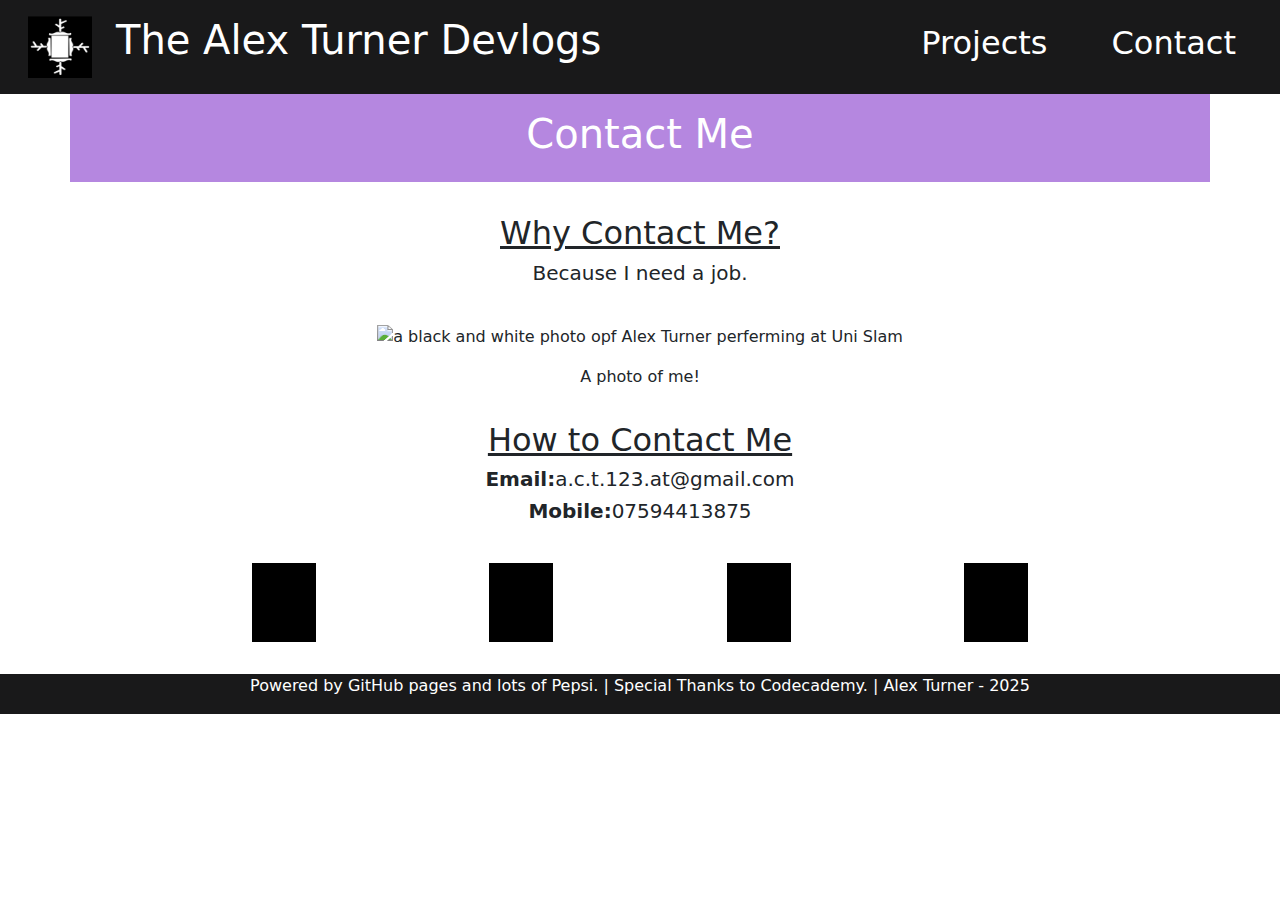
==== website/contact.html @ 3647269c "added padding around elements" ====
<!DOCTYPE html>
<html lang="en">

    <head>
        <meta charset="utf-8">
        <meta name="viewport" content="width=device-width, initial-scale=1">

        <title>Alex Turner - Contact</title>
        <!--Bootstrap CSS-->
        <link href="https://cdn.jsdelivr.net/npm/bootstrap@5.3.3/dist/css/bootstrap.min.css" rel="stylesheet" integrity="sha384-QWTKZyjpPEjISv5WaRU9OFeRpok6YctnYmDr5pNlyT2bRjXh0JMhjY6hW+ALEwIH" crossorigin="anonymous">
    </head>

    <body>

        <!--Bootstrap JS-->
        <script src="https://cdn.jsdelivr.net/npm/bootstrap@5.3.3/dist/js/bootstrap.bundle.min.js" integrity="sha384-YvpcrYf0tY3lHB60NNkmXc5s9fDVZLESaAA55NDzOxhy9GkcIdslK1eN7N6jIeHz" crossorigin="anonymous"></script>
 
        <!--Header Section-->
        <header class="container-fluid sticky-top" style="background-color: #19191A;">
            <div class="row">
                <!--Logo and Title-->
                <div class="col-6">
                    <div class="row">
                        <div id="logo" class="col-auto">
                            <a href="../website/home.html"><img src="../assets/logo.png" alt="The Alex Turner Method logo" style="max-width: 5rem; padding: 1rem 0rem 1rem 1rem;"></a>
                        </div>
                        <div id="title" class="col">
                            <h1 style="padding: 1rem 0rem; color: white;">The Alex Turner Devlogs</h1>
                        </div>
                    </div>
                </div>
                <!--Spacer-->
                <div class="col-1"></div>
                <!--Navbar Comp-->
                <div class="col-5">
                    <nav class="nav" style="justify-content: flex-end;">
                        <a class="nav-link" href="#"><h2 style="padding: 1rem; align-items: flex-end; color: white;">Projects</h2></a>
                        <a class="nav-link" href="../website/contact.html"><h2 style="padding: 1rem; align-items: flex-end; color: white;">Contact</h2></a>
                    </nav>
                </div>
            </div>
        </header>

        <!--Main Section-->
        <main>

            <!--Page Title-->
            <section id="contact-title" class="container" style="background-color: #b587e0; color: white; display: flex; justify-content: center; padding: 1rem;">
                <h1>Contact Me</h1>
            </section>

            <section id="contact-info" class="container" style="display: flex; flex-direction: column;">
                <div class="row">

                    <div class="col-1">
                        <!--Spacer-->
                    </div>

                    <div class="col-10">

                        <div class="row">
                            <h2 style=" display: flex; justify-content: center; padding-top: 2rem;"><u>Why Contact Me?</u></h2>
                            <h5 style=" display: flex; justify-content: center; padding-bottom: 2rem;">Because I need a job.</h5>
                        </div>

                        <div class="row">
                            <figure style=" display: flex; justify-content: center;">
                                <img src="../assets/alex turner conatct.jpeg" alt="a black and white photo opf Alex Turner perferming at Uni Slam">
                            </figure>
                            <figcaption style=" display: flex; justify-content: center;">A photo of me!</figcaption>
                        </div>

                        <div class="row">
                            <h2 style=" display: flex; justify-content: center; padding-top: 2rem;"><u>How to Contact Me</u></h2>
                            <h5 style=" display: flex; justify-content: center;"><strong>Email: </strong>a.c.t.123.at@gmail.com</h5>
                            <h5 style=" display: flex; justify-content: center;"><strong>Mobile: </strong>07594413875</h5>
                        </div>

                        <div class="row" style="display: flex; justify-content: center;">
                            <!--Insert logo images and also link them properly!-->
                            <div class="col-3" style=" display: flex; justify-content: center; padding: 2rem;">
                                <a href="#"><img src="../assets/placeholder.png" alt="LinkedIn logo" style="justify-content: space-between; width: 4rem;"></a>
                            </div>
                            <div class="col-3" style=" display: flex; justify-content: center; padding: 2rem;">
                                <a href="#"><img src="../assets/placeholder.png" alt="GitHub logo" style="justify-content: space-between; width: 4rem;"></a>
                            </div>
                            <div class="col-3" style=" display: flex; justify-content: center; padding: 2rem;">
                                <a href="#"><img src="../assets/placeholder.png" alt="Instagram logo" style="justify-content: space-between; width: 4rem;"></a>
                            </div>
                            <div class="col-3" style=" display: flex; justify-content: center; padding: 2rem;">
                                <a href="#"><img src="../assets/placeholder.png" alt="BlueSky logo" style="justify-content: space-between; width: 4rem;"></a>
                            </div>
                        </div>

                    </div>

                    <div class="col-1">
                        <!--Spacer-->
                    </div>

                </div>
            </section>

        </main>

        <!--Footer-->
        <footer style="background-color: #19191A; color: white; display: flex; justify-content: center;">
            <p>Powered by GitHub pages and lots of Pepsi. | Special Thanks to Codecademy. | Alex Turner - 2025</p>
        </footer>

    </body>

</html>
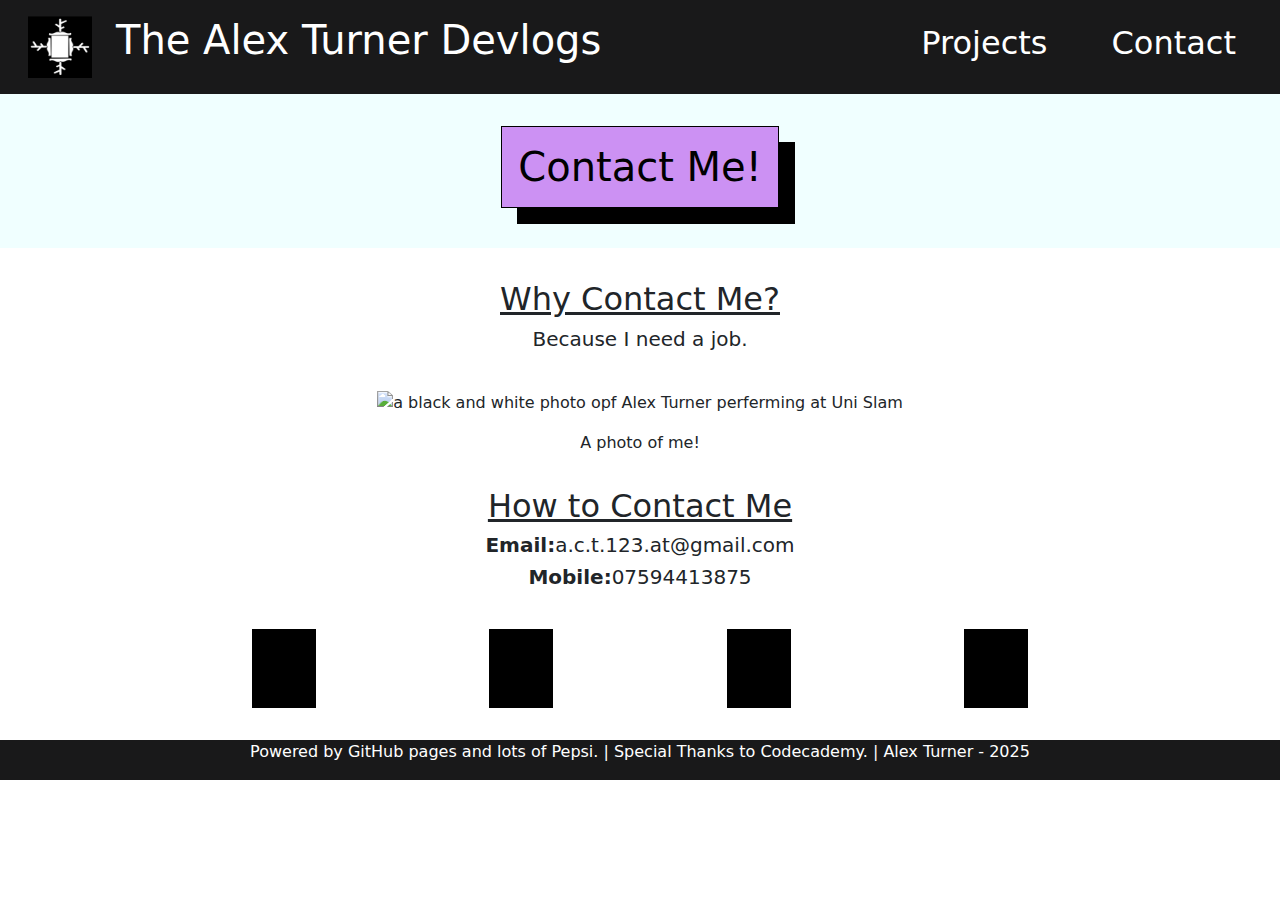
==== commit 87cc0422: "added css to the contact page and styled the page title" ====
--- a/website/contact.html
+++ b/website/contact.html
@@ -4,8 +4,9 @@
     <head>
         <meta charset="utf-8">
         <meta name="viewport" content="width=device-width, initial-scale=1">
-
         <title>Alex Turner - Contact</title>
+        <!--Regular CSS-->
+        <link href="../website/style.css" rel="stylesheet" type="text/css" media="all">
         <!--Bootstrap CSS-->
         <link href="https://cdn.jsdelivr.net/npm/bootstrap@5.3.3/dist/css/bootstrap.min.css" rel="stylesheet" integrity="sha384-QWTKZyjpPEjISv5WaRU9OFeRpok6YctnYmDr5pNlyT2bRjXh0JMhjY6hW+ALEwIH" crossorigin="anonymous">
     </head>
@@ -41,13 +42,13 @@
             </div>
         </header>
 
+        <!--Page Title-->
+        <section id="contact-title" style="background-color: azure; color: black; display: flex; justify-content: center; padding: 2rem;">
+            <h1>Contact Me!</h1>
+        </section>
+
         <!--Main Section-->
-        <main>
-
-            <!--Page Title-->
-            <section id="contact-title" class="container" style="background-color: #b587e0; color: white; display: flex; justify-content: center; padding: 1rem;">
-                <h1>Contact Me</h1>
-            </section>
+        <main
 
             <section id="contact-info" class="container" style="display: flex; flex-direction: column;">
                 <div class="row">
--- a/website/style.css
+++ b/website/style.css
@@ -0,0 +1,29 @@
+main {
+    background-image: url(../assets/website\ bg.png);
+    background-size: cover;
+}
+
+#hero {
+    object-fit: contain;
+}
+
+#main-body {
+    background-color: azure;
+    border: 1px solid;
+    padding: 1rem;
+    box-shadow: 1rem 1rem;
+}
+
+#cta h1 {
+    background-color: rgb(204, 145, 243);
+    border: 1px solid;
+    padding: 1rem;
+    box-shadow: 1rem 1rem;
+}
+
+#contact-title h1 {
+    background-color: rgb(204, 145, 243);
+    border: 1px solid;
+    padding: 1rem;
+    box-shadow: 1rem 1rem;
+}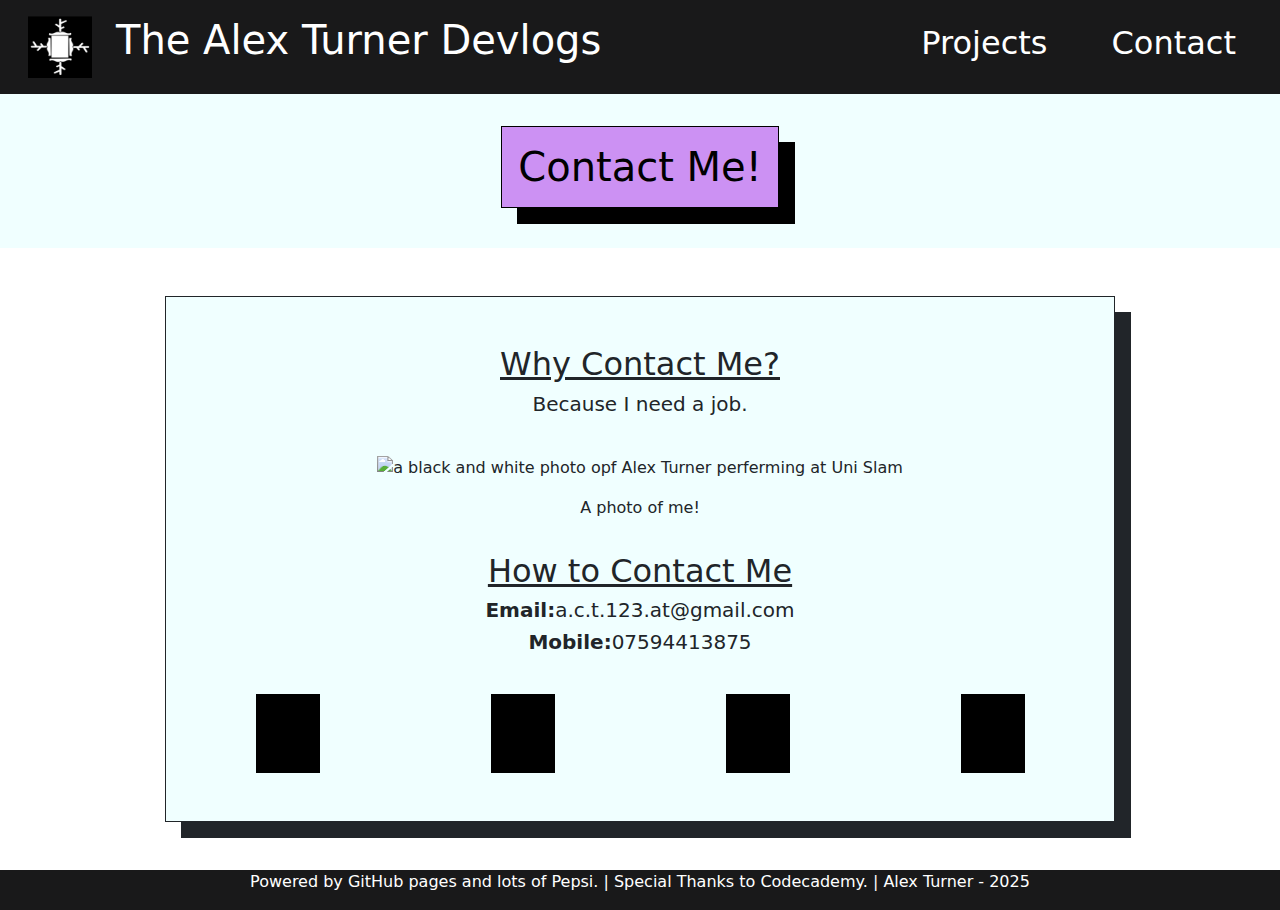
==== commit c58251bc: "styled the main body of the contact page" ====
--- a/website/contact.html
+++ b/website/contact.html
@@ -48,7 +48,7 @@
         </section>
 
         <!--Main Section-->
-        <main
+        <main style="padding: 3rem;">
 
             <section id="contact-info" class="container" style="display: flex; flex-direction: column;">
                 <div class="row">
@@ -57,7 +57,7 @@
                         <!--Spacer-->
                     </div>
 
-                    <div class="col-10">
+                    <div id="main-body" class="col-10">
 
                         <div class="row">
                             <h2 style=" display: flex; justify-content: center; padding-top: 2rem;"><u>Why Contact Me?</u></h2>
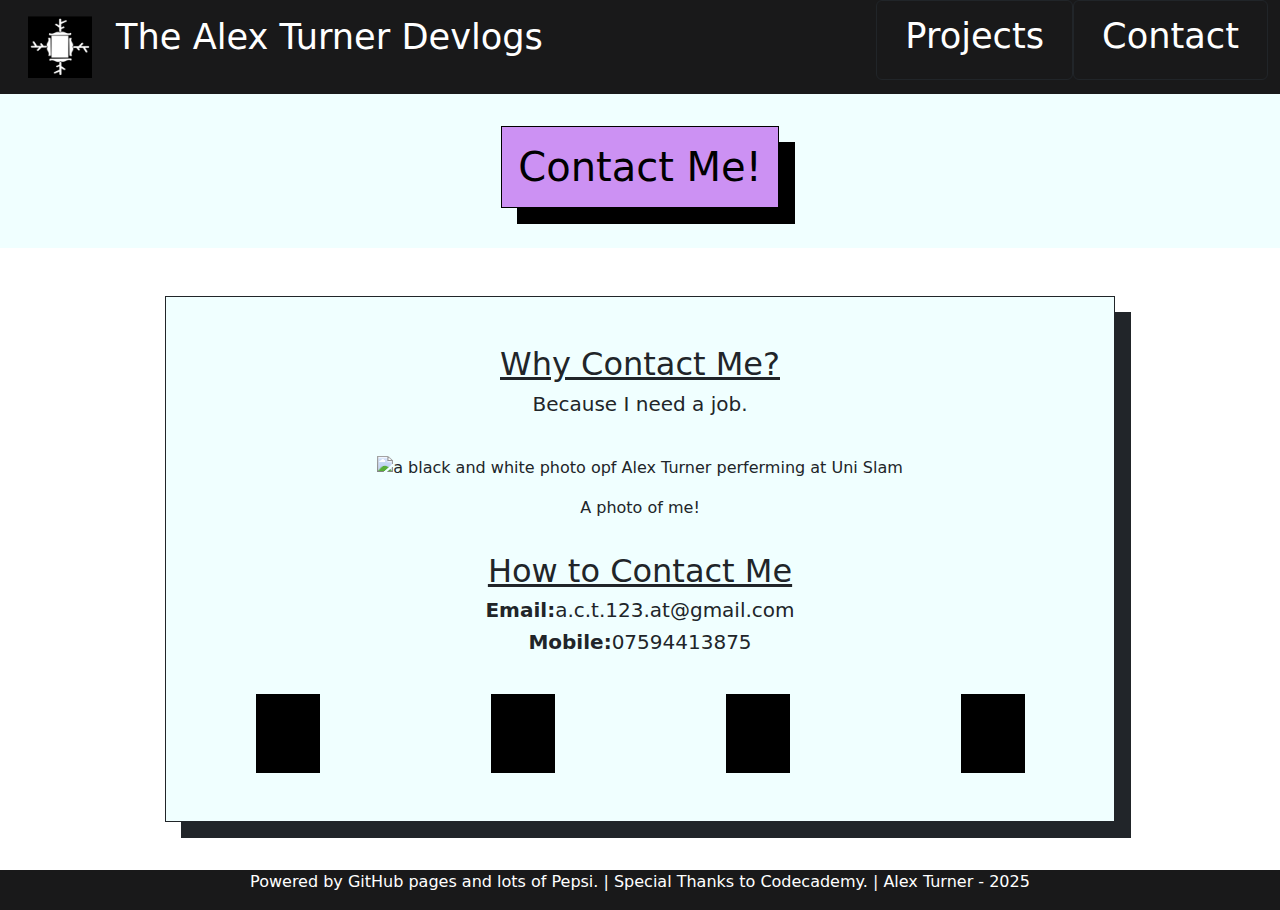
==== commit 9d7d015f: "Merge pull request #9 from renrutardnaxela/css-transitions" ====
--- a/website/contact.html
+++ b/website/contact.html
@@ -26,7 +26,7 @@
                             <a href="../website/home.html"><img src="../assets/logo.png" alt="The Alex Turner Method logo" style="max-width: 5rem; padding: 1rem 0rem 1rem 1rem;"></a>
                         </div>
                         <div id="title" class="col">
-                            <h1 style="padding: 1rem 0rem; color: white;">The Alex Turner Devlogs</h1>
+                            <h1 style="font-size: calc(1rem + 1.5vw); padding: 1rem 0rem; color: white;">The Alex Turner Devlogs</h1>
                         </div>
                     </div>
                 </div>
@@ -35,8 +35,8 @@
                 <!--Navbar Comp-->
                 <div class="col-5">
                     <nav class="nav" style="justify-content: flex-end;">
-                        <a class="nav-link" href="#"><h2 style="padding: 1rem; align-items: flex-end; color: white;">Projects</h2></a>
-                        <a class="nav-link" href="../website/contact.html"><h2 style="padding: 1rem; align-items: flex-end; color: white;">Contact</h2></a>
+                        <button type="button" class="btn btn-outline-dark"><a class="nav-link" href="#"><h2 style="font-size: calc(1rem + 1.5vw); align-items: flex-end; color: white;">Projects</h2></a></button>
+                        <button type="button" class="btn btn-outline-dark"><a class="nav-link" href="../website/contact.html"><h2 style="font-size: calc(1rem + 1.5vw); align-items: flex-end; color: white;">Contact</h2></a></button>
                     </nav>
                 </div>
             </div>
@@ -65,8 +65,8 @@
                         </div>
 
                         <div class="row">
-                            <figure style=" display: flex; justify-content: center;">
-                                <img src="../assets/alex turner conatct.jpeg" alt="a black and white photo opf Alex Turner perferming at Uni Slam">
+                            <figure id="contact-me-img" style=" display: flex; justify-content: center;">
+                                <img style="max-width: 80%" src="../assets/alex turner conatct.jpeg" alt="a black and white photo opf Alex Turner perferming at Uni Slam">
                             </figure>
                             <figcaption style=" display: flex; justify-content: center;">A photo of me!</figcaption>
                         </div>
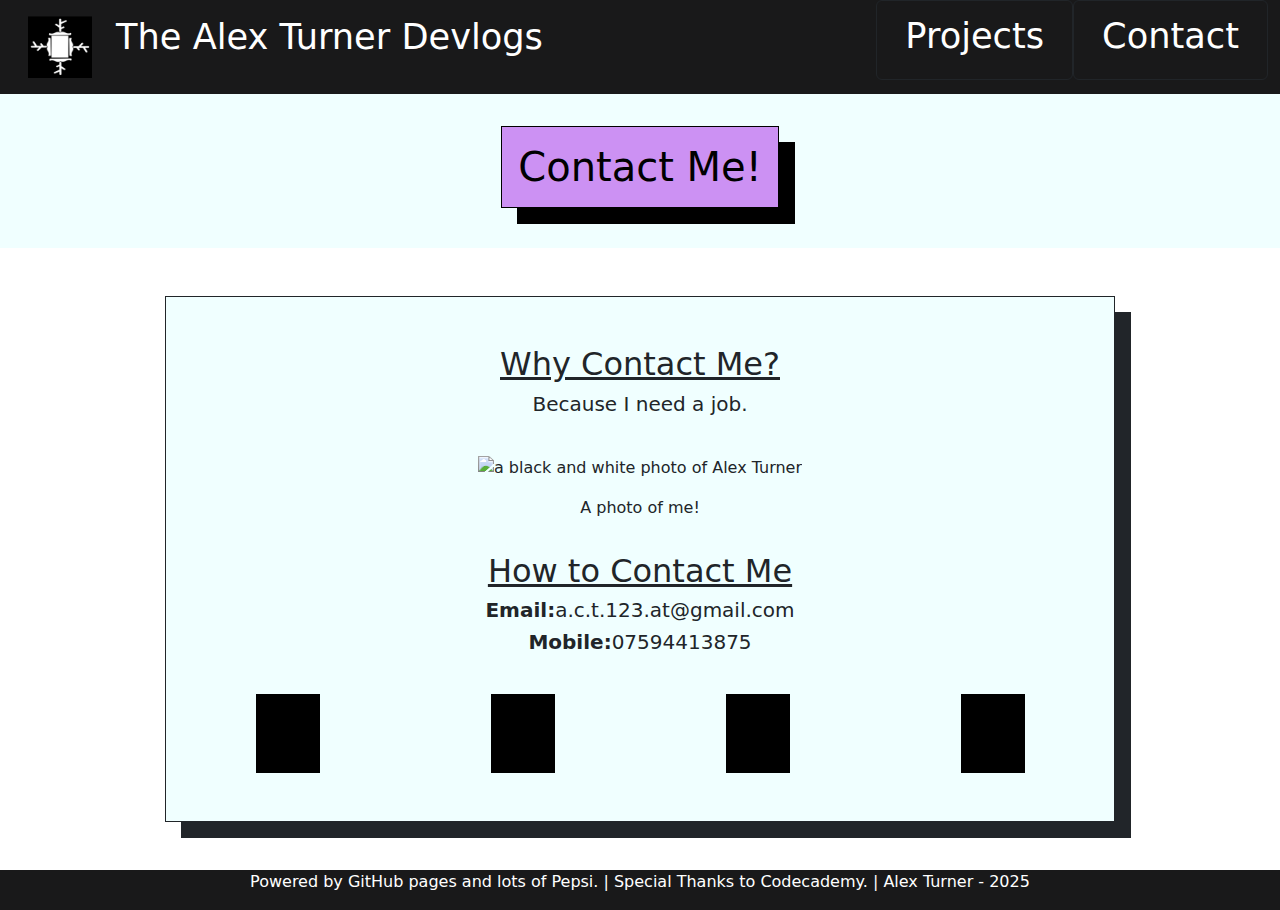
==== commit 2f37056b: "i added the js script to the contact page and added the new img to the assets folder" ====
--- a/website/contact.html
+++ b/website/contact.html
@@ -15,7 +15,10 @@
 
         <!--Bootstrap JS-->
         <script src="https://cdn.jsdelivr.net/npm/bootstrap@5.3.3/dist/js/bootstrap.bundle.min.js" integrity="sha384-YvpcrYf0tY3lHB60NNkmXc5s9fDVZLESaAA55NDzOxhy9GkcIdslK1eN7N6jIeHz" crossorigin="anonymous"></script>
- 
+
+        <!--My JS-->
+        <script src="../website/script.js"></script>
+
         <!--Header Section-->
         <header class="container-fluid sticky-top" style="background-color: #19191A;">
             <div class="row">
@@ -66,7 +69,8 @@
 
                         <div class="row">
                             <figure id="contact-me-img" style=" display: flex; justify-content: center;">
-                                <img style="max-width: 80%" src="../assets/alex turner conatct.jpeg" alt="a black and white photo opf Alex Turner perferming at Uni Slam">
+                                <img id="img-of-me" style="max-width: 80%" src="../assets/alex turner conatct.jpeg" alt="a black and white photo of Alex Turner" onmouseover="onHover();" 
+                                onmouseout="offHover();">
                             </figure>
                             <figcaption style=" display: flex; justify-content: center;">A photo of me!</figcaption>
                         </div>
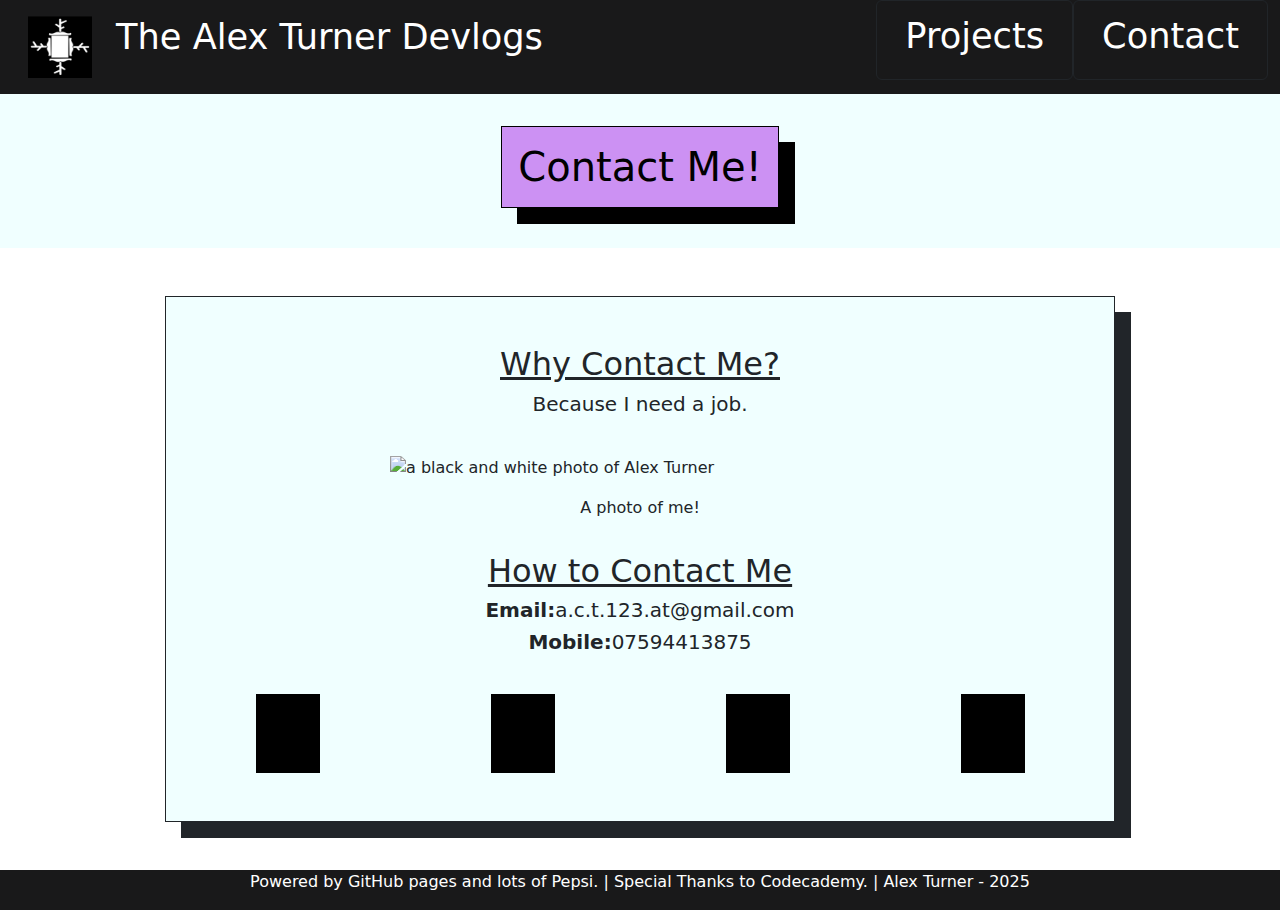
==== commit eeb58b21: "added navbar, title, cta, and footer as well as linked all the pages together" ====
--- a/website/contact.html
+++ b/website/contact.html
@@ -18,6 +18,7 @@
 
         <!--My JS-->
         <script src="../website/script.js"></script>
+        <script type="text/javascript" src="https://code.jquery.com/jquery-1.7.1.min.js"></script>
 
         <!--Header Section-->
         <header class="container-fluid sticky-top" style="background-color: #19191A;">
@@ -38,7 +39,7 @@
                 <!--Navbar Comp-->
                 <div class="col-5">
                     <nav class="nav" style="justify-content: flex-end;">
-                        <button type="button" class="btn btn-outline-dark"><a class="nav-link" href="#"><h2 style="font-size: calc(1rem + 1.5vw); align-items: flex-end; color: white;">Projects</h2></a></button>
+                        <button type="button" class="btn btn-outline-dark"><a class="nav-link" href="../website/projects.html"><h2 style="font-size: calc(1rem + 1.5vw); align-items: flex-end; color: white;">Projects</h2></a></button>
                         <button type="button" class="btn btn-outline-dark"><a class="nav-link" href="../website/contact.html"><h2 style="font-size: calc(1rem + 1.5vw); align-items: flex-end; color: white;">Contact</h2></a></button>
                     </nav>
                 </div>
@@ -68,11 +69,11 @@
                         </div>
 
                         <div class="row">
-                            <figure id="contact-me-img" style=" display: flex; justify-content: center;">
-                                <img id="img-of-me" style="max-width: 80%" src="../assets/alex turner conatct.jpeg" alt="a black and white photo of Alex Turner" onmouseover="onHover();" 
+                            <figure id="contact-me-img" style="display: flex; justify-content: center;">
+                                <img style="width: 55vw; max-width: 500px;" id="myImgID" src="../assets/alex turner conatct.jpeg" alt="a black and white photo of Alex Turner" onmouseover="onHover();" 
                                 onmouseout="offHover();">
                             </figure>
-                            <figcaption style=" display: flex; justify-content: center;">A photo of me!</figcaption>
+                            <figcaption style="display: flex; justify-content: center;">A photo of me!</figcaption>
                         </div>
 
                         <div class="row">
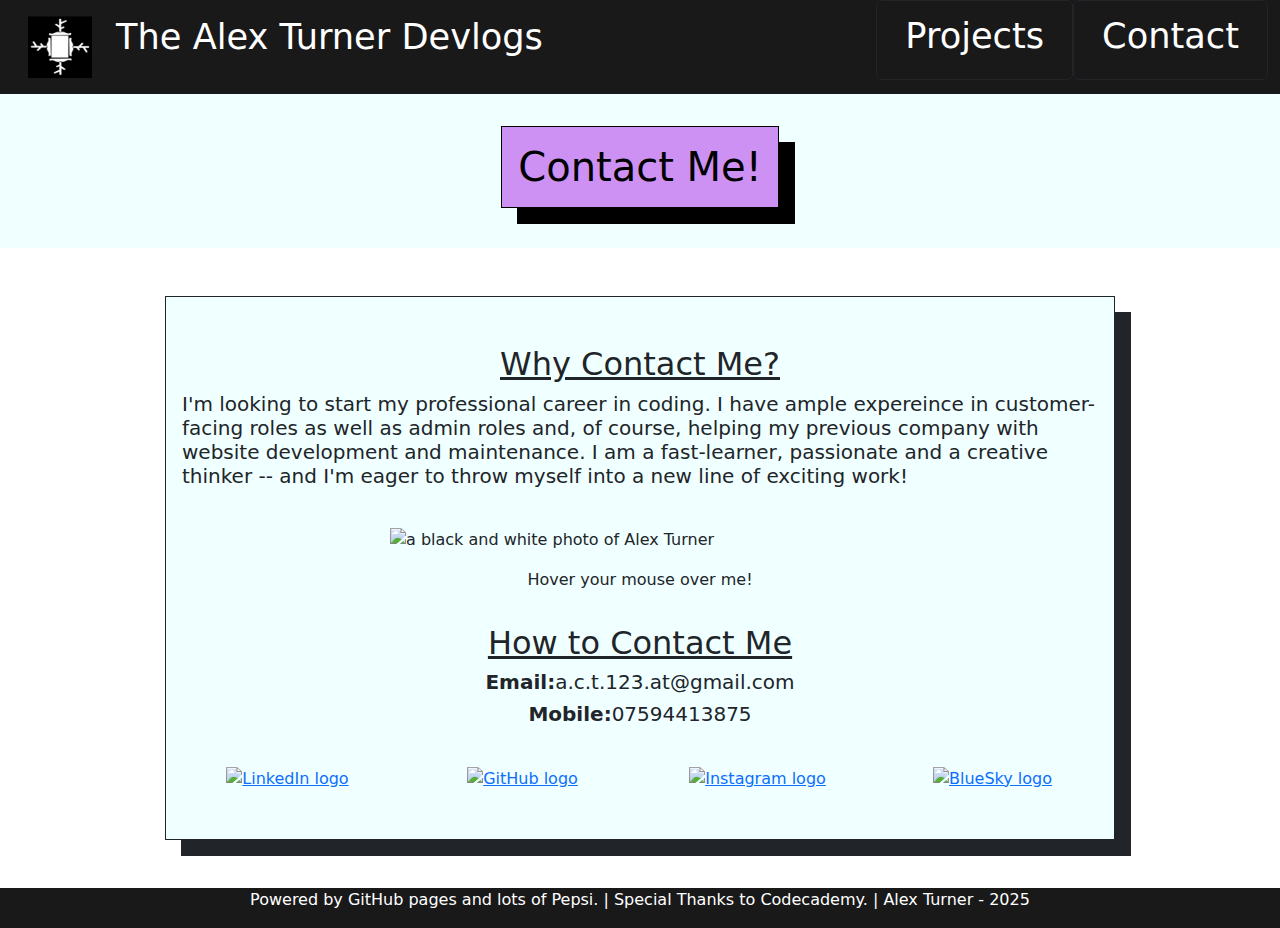
==== commit f9ca3d81: "changed all the links to home.html and changed the folder home.html is in" ====
--- a/website/contact.html
+++ b/website/contact.html
@@ -27,7 +27,7 @@
                 <div class="col-6">
                     <div class="row">
                         <div id="logo" class="col-auto">
-                            <a href="../website/home.html"><img src="../assets/logo.png" alt="The Alex Turner Method logo" style="max-width: 5rem; padding: 1rem 0rem 1rem 1rem;"></a>
+                            <a href="../home.html"><img src="../assets/logo.png" alt="The Alex Turner Method logo" style="max-width: 5rem; padding: 1rem 0rem 1rem 1rem;"></a>
                         </div>
                         <div id="title" class="col">
                             <h1 style="font-size: calc(1rem + 1.5vw); padding: 1rem 0rem; color: white;">The Alex Turner Devlogs</h1>
@@ -65,7 +65,7 @@
 
                         <div class="row">
                             <h2 style=" display: flex; justify-content: center; padding-top: 2rem;"><u>Why Contact Me?</u></h2>
-                            <h5 style=" display: flex; justify-content: center; padding-bottom: 2rem;">Because I need a job.</h5>
+                            <h5 style=" display: flex; justify-content: center; padding-bottom: 2rem;">I'm looking to start my professional career in coding. I have ample expereince in customer-facing roles as well as admin roles and, of course, helping my previous company with website development and maintenance. I am a fast-learner, passionate and a creative thinker -- and I'm eager to throw myself into a new line of exciting work!</h5>
                         </div>
 
                         <div class="row">
@@ -73,7 +73,7 @@
                                 <img style="width: 55vw; max-width: 500px;" id="myImgID" src="../assets/alex turner conatct.jpeg" alt="a black and white photo of Alex Turner" onmouseover="onHover();" 
                                 onmouseout="offHover();">
                             </figure>
-                            <figcaption style="display: flex; justify-content: center;">A photo of me!</figcaption>
+                            <figcaption style="display: flex; justify-content: center;">Hover your mouse over me!</figcaption>
                         </div>
 
                         <div class="row">
@@ -85,16 +85,16 @@
                         <div class="row" style="display: flex; justify-content: center;">
                             <!--Insert logo images and also link them properly!-->
                             <div class="col-3" style=" display: flex; justify-content: center; padding: 2rem;">
-                                <a href="#"><img src="../assets/placeholder.png" alt="LinkedIn logo" style="justify-content: space-between; width: 4rem;"></a>
+                                <a href="www.linkedin.com/in/alexandra-turner-8217aa261"><img src="../assets/linkedin logo.png" alt="LinkedIn logo" style="justify-content: space-between; width: 4rem;"></a>
                             </div>
                             <div class="col-3" style=" display: flex; justify-content: center; padding: 2rem;">
-                                <a href="#"><img src="../assets/placeholder.png" alt="GitHub logo" style="justify-content: space-between; width: 4rem;"></a>
+                                <a href="https://github.com/renrutardnaxela"><img src="../assets/github logo.png" alt="GitHub logo" style="justify-content: space-between; width: 4rem;"></a>
                             </div>
                             <div class="col-3" style=" display: flex; justify-content: center; padding: 2rem;">
-                                <a href="#"><img src="../assets/placeholder.png" alt="Instagram logo" style="justify-content: space-between; width: 4rem;"></a>
+                                <a href="../website/not_available.html"><img src="../assets/instagram logo.png" alt="Instagram logo" style="justify-content: space-between; width: 4rem;"></a>
                             </div>
                             <div class="col-3" style=" display: flex; justify-content: center; padding: 2rem;">
-                                <a href="#"><img src="../assets/placeholder.png" alt="BlueSky logo" style="justify-content: space-between; width: 4rem;"></a>
+                                <a href="../website/not_available.html"><img src="../assets/bluesky logo.png" alt="BlueSky logo" style="justify-content: space-between; width: 4rem;"></a>
                             </div>
                         </div>
 
--- a/website/style.css
+++ b/website/style.css
@@ -1,3 +1,8 @@
+#title {
+    min-width: 10%;
+    flex-shrink: 4;
+}
+
 main {
     background-image: url(../assets/website\ bg.png);
     background-size: cover;
@@ -14,6 +19,28 @@
     box-shadow: 1rem 1rem;
 }
 
+#overview {
+    background-color: azure;
+    border: 1px solid;
+    padding: 1rem;
+    box-shadow: 1rem 1rem;
+}
+
+#devlog {
+    background-color: azure;
+    border: 1px solid;
+    padding: 1rem;
+    box-shadow: 1rem 1rem;
+}
+
+#project-image {
+    background-color: azure;
+    border: 1px solid;
+    padding: 1rem;
+    box-shadow: 1rem 1rem;
+}
+
+
 #cta h1 {
     background-color: rgb(204, 145, 243);
     border: 1px solid;
@@ -26,4 +53,8 @@
     border: 1px solid;
     padding: 1rem;
     box-shadow: 1rem 1rem;
+}
+
+#contact-me-img {
+    object-fit: contain;
 }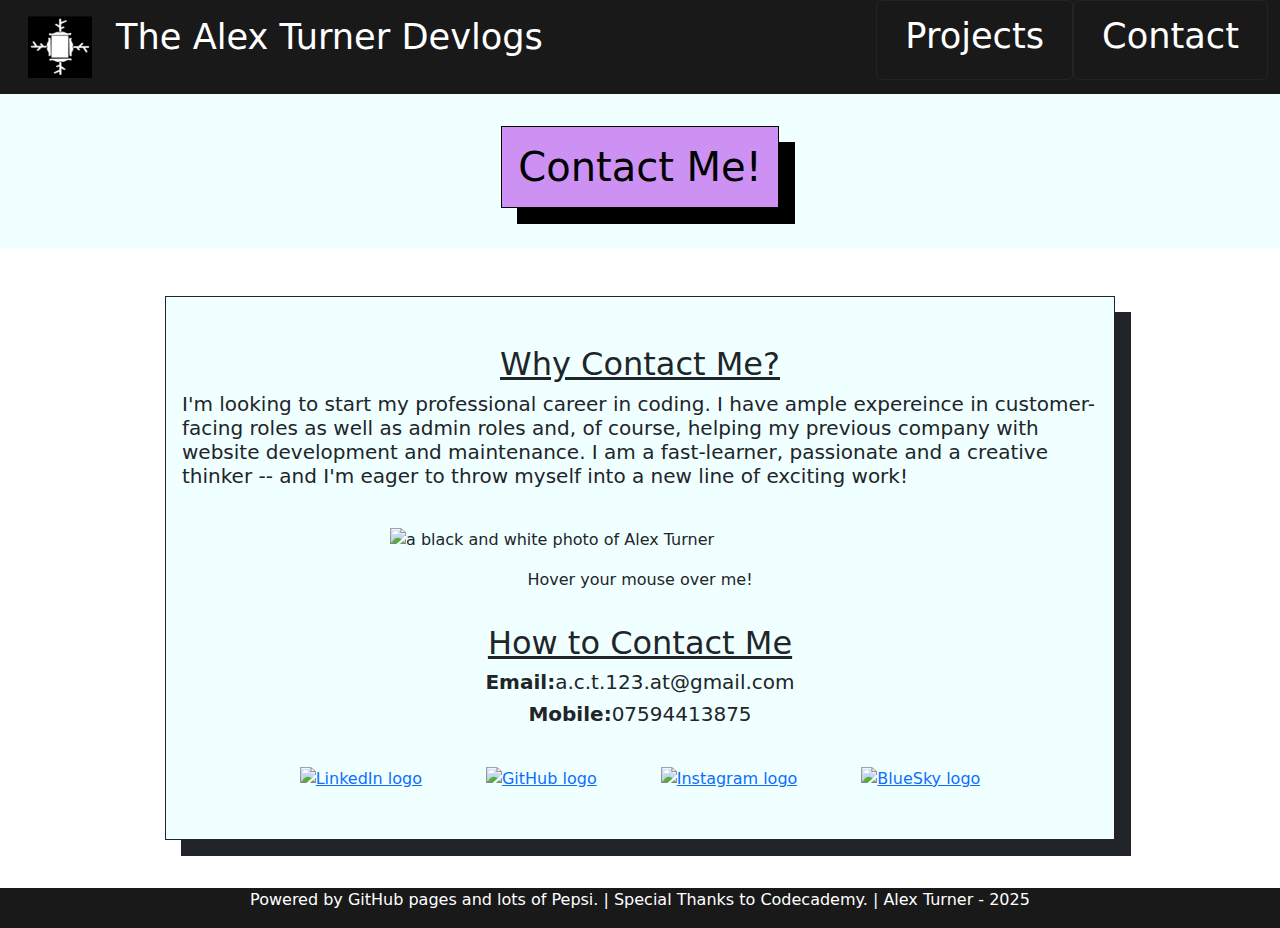
==== commit 18bbff0f: "made the logos fit" ====
--- a/website/contact.html
+++ b/website/contact.html
@@ -27,7 +27,7 @@
                 <div class="col-6">
                     <div class="row">
                         <div id="logo" class="col-auto">
-                            <a href="../home.html"><img src="../assets/logo.png" alt="The Alex Turner Method logo" style="max-width: 5rem; padding: 1rem 0rem 1rem 1rem;"></a>
+                            <a href="../index.html"><img src="../assets/logo.png" alt="The Alex Turner Method logo" style="max-width: 5rem; padding: 1rem 0rem 1rem 1rem;"></a>
                         </div>
                         <div id="title" class="col">
                             <h1 style="font-size: calc(1rem + 1.5vw); padding: 1rem 0rem; color: white;">The Alex Turner Devlogs</h1>
@@ -57,11 +57,11 @@
             <section id="contact-info" class="container" style="display: flex; flex-direction: column;">
                 <div class="row">
 
-                    <div class="col-1">
+                    <div class="col-auto col-sm-1">
                         <!--Spacer-->
                     </div>
 
-                    <div id="main-body" class="col-10">
+                    <div id="main-body" class="col-auto col-sm-10">
 
                         <div class="row">
                             <h2 style=" display: flex; justify-content: center; padding-top: 2rem;"><u>Why Contact Me?</u></h2>
@@ -84,23 +84,23 @@
 
                         <div class="row" style="display: flex; justify-content: center;">
                             <!--Insert logo images and also link them properly!-->
-                            <div class="col-3" style=" display: flex; justify-content: center; padding: 2rem;">
+                            <div class="col-auto" style=" display: flex; justify-content: center; padding: 2rem;">
                                 <a href="www.linkedin.com/in/alexandra-turner-8217aa261"><img src="../assets/linkedin logo.png" alt="LinkedIn logo" style="justify-content: space-between; width: 4rem;"></a>
                             </div>
-                            <div class="col-3" style=" display: flex; justify-content: center; padding: 2rem;">
+                            <div class="col-auto" style=" display: flex; justify-content: center; padding: 2rem;">
                                 <a href="https://github.com/renrutardnaxela"><img src="../assets/github logo.png" alt="GitHub logo" style="justify-content: space-between; width: 4rem;"></a>
                             </div>
-                            <div class="col-3" style=" display: flex; justify-content: center; padding: 2rem;">
+                            <div class="col-auto" style=" display: flex; justify-content: center; padding: 2rem;">
                                 <a href="../website/not_available.html"><img src="../assets/instagram logo.png" alt="Instagram logo" style="justify-content: space-between; width: 4rem;"></a>
                             </div>
-                            <div class="col-3" style=" display: flex; justify-content: center; padding: 2rem;">
+                            <div class="col-auto" style=" display: flex; justify-content: center; padding: 2rem;">
                                 <a href="../website/not_available.html"><img src="../assets/bluesky logo.png" alt="BlueSky logo" style="justify-content: space-between; width: 4rem;"></a>
                             </div>
                         </div>
 
                     </div>
 
-                    <div class="col-1">
+                    <div class="col-auto col-sm-1">
                         <!--Spacer-->
                     </div>
 
